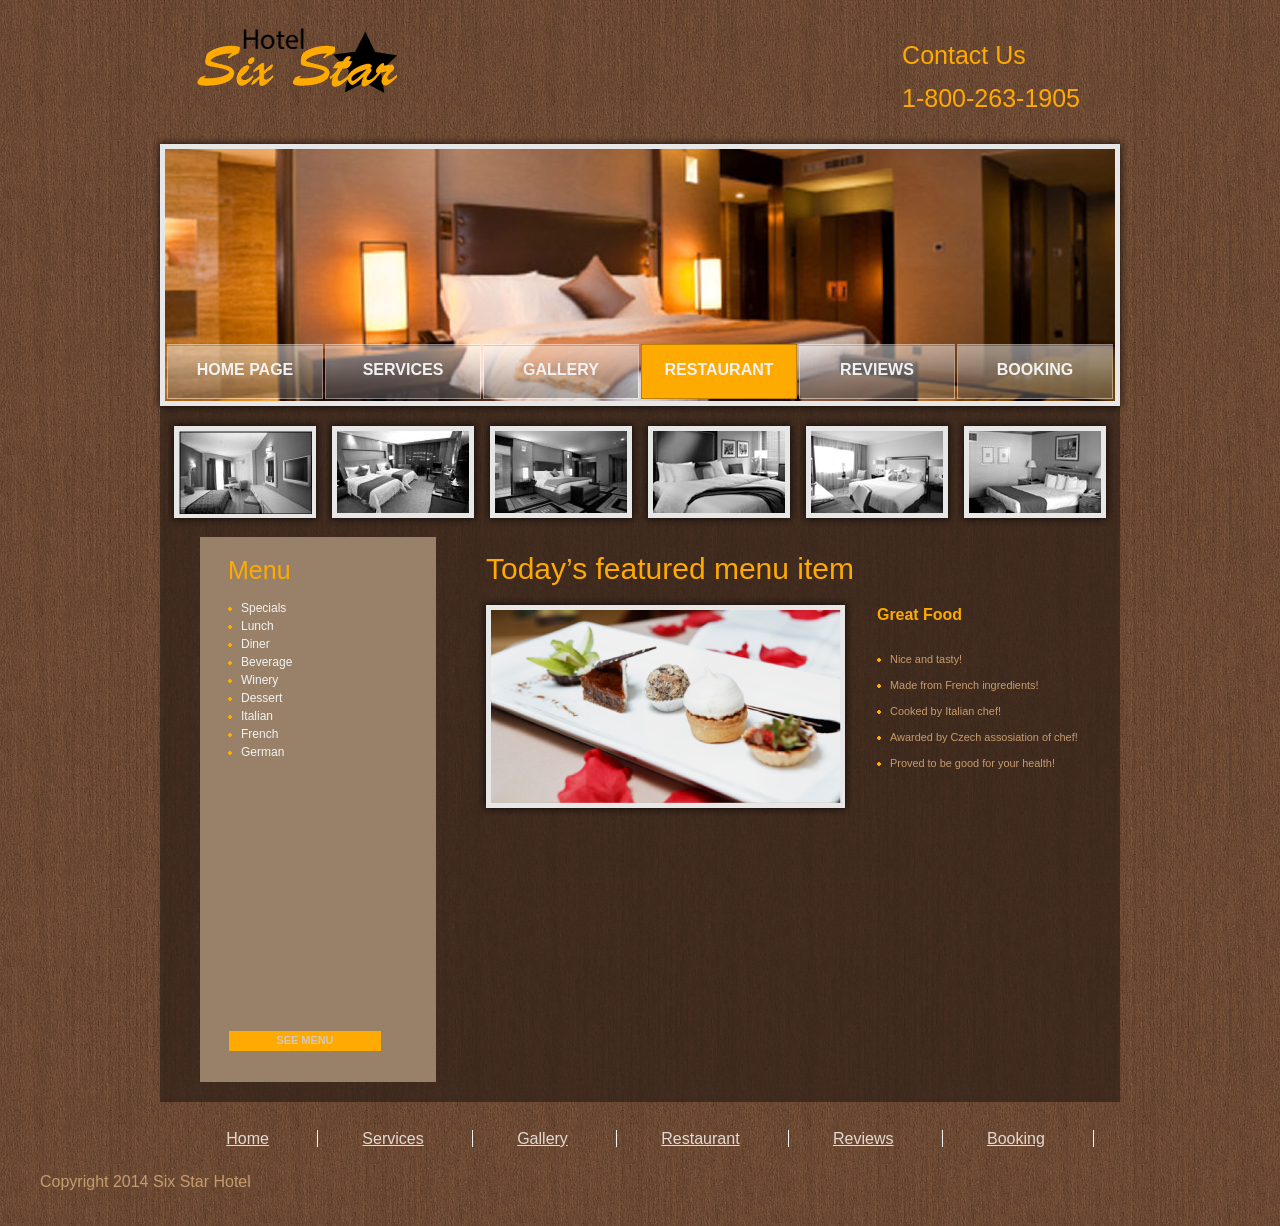
==== restaurant.html @ 5ec30a96 "Added files" ====
﻿<!DOCTYPE html PUBLIC "-//W3C//DTD XHTML 1.0 Strict//EN" "http://www.w3.org/TR/xhtml1/DTD/xhtml1-strict.dtd">
<html xmlns="http://www.w3.org/1999/xhtml" xml:lang="en" lang="en">
<head>
<title>Hotel Six Star</title>
<meta http-equiv="Content-Type" content="text/html; charset=utf-8" />
<meta http-equiv="Content-Style-Type" content="text/css" />
<link href="style.css" rel="stylesheet" type="text/css" />
<link href="layout.css" rel="stylesheet" type="text/css" />
</head>
<body id="page4" onload="new ElementMaxHeight();">
<div id="main">
	<!-- header -->
	<div id="header" class="small">
		<div class="row-1">
	 		<div class="wrapper">
				<img src="images/LOGO.png" alt="Hotel Six Star Logo"/>
				<div class="phones">
					<p>Contact Us</p>
					<p>1-800-263-1905</p>
				</div>
			</div>
		</div>
		<div class="row-2 alt">
	 		<div class="indent">
<!-- header-box-small begin -->
				<div class="header-box-small">
					<div class="inner">
						<ul class="nav">
					 		<li><a href="index.html">Home page</a></li>
							<li><a href="services.html">Services</a></li>
							<li><a href="gallery.html">Gallery</a></li>
							<li><a href="restaurant.html" class="current">Restaurant</a></li>
							<li><a href="reviews.php">Reviews</a></li>
							<li><a href="booking.php">Booking</a></li>
						</ul>
					</div>
				</div>
<!-- header-box-small end -->
			</div>
		</div>
       </div> 
<!-- content -->
	<div id="content">
 		<div class="gallery">
			<ul>
				<li><a href="#"><img alt="Single Room" src="images/2page-img1.jpg" /></a></li>
				<li><a href="#"><img alt="Double Room" src="images/2page-img2.jpg" /></a></li>
				<li><a href="#"><img alt="Deluxe Room" src="images/2page-img3.jpg" /></a></li>
				<li><a href="#"><img alt="Single Room" src="images/2page-img4.jpg" /></a></li>
				<li><a href="#"><img alt="Extra Room" src="images/2page-img5.jpg" /></a></li>
				<li><a href="#"><img alt="Second Bed Room" src="images/2page-img6.jpg" /></a></li>
			</ul>
		</div>
		<div class="container">
			<div class="aside2 maxheight">
<!-- box begin -->
				<div class="box maxheight">
					<div class="inner">
						<h3>Menu</h3>
						<ul class="list3">
					 		<li>Specials</li>
							<li>Lunch</li>
							<li>Diner</li>
							<li>Beverage</li>
							<li>Winery</li>
							<li>Dessert</li>
							<li>Italian</li>
							<li>French</li>
							<li>German</li>
						</ul>
						<div class="button"><span><span><a href="menu.html">See Menu</a></span></span></div>
					</div>
				</div>
           </div>              
<!-- modal end -->
			
			<div class="content2">
				<div class="indent">
					<h2>Today’s featured menu item</h2>
					<img class="img-indent png alt" alt="Food" src="images/4page-img1.png" />
					<div class="extra-wrap">
						<h5>Great Food</h5>
						<ul class="list2">
							<li>Nice and tasty!</li>
							<li>Made from French ingredients!</li>
							<li>Cooked by Italian chef!</li>
							<li>Awarded by Czech assosiation of chef!</li>
							<li>Proved to be good for your health!</li>
						</ul>
					</div>
				</div>
			</div>
			<div class="clear"></div>
		</div>
	</div>
</div>
<!-- footer -->
	<footer>
  		<ul class="nav">
	 		<li><a href="index.html">Home</a></li>
			<li><a href="services.html">Services</a></li>
			<li><a href="gallery.html">Gallery</a></li>
			<li><a href="restaurant.html">Restaurant</a></li>
			<li><a href="reviews.php">Reviews</a></li>
			<li><a href="booking.php">Booking</a></li>
		</ul>
		<div class="wrapper">
			<div class="fleft">Copyright 2014 Six Star Hotel</div>
		</div>
	</footer>
</body>
</html>
---- style.css ----
* {margin:0;padding:0}
html,body {height:100%}
body {background:url(images/tileable-dark-brown-wood-background.jpg) center top #403021;font-family:"Myriad Pro",Geneva,sans-serif;font-size:100%;line-height:1.125em;color:#c69c6d}
input,select,textarea {font-family:"Myriad Pro",Geneva,sans-serif;font-size:1em}
.fleft {float:left}
.clear {clear:both}
.alignright {text-align:right}
.aligncenter {text-align:center}
.wrapper {width:100%;overflow:hidden}
.container {width:100%}
p {margin-bottom:18px}
/* forms */
input,select {vertical-align:middle;font-weight:normal}
img {border:0;vertical-align:top;text-align:left}
object {vertical-align:top;outline:none}
#reservation-form {font-size:.91em;font-weight:bold}
#reservation-form fieldset {border:none}
#reservation-form .field {display:block;height:55px; padding-top: 10px; color: #f2f2f2}
#reservation-form .field input {
	float: right;
	margin-top: -35px;
	margin-left: -200px;
}
#reservation-form label {
	display: block;
	padding-bottom: 4px;
	color: f2f2f2;
}
#reservation-form select {background:#f2f2f2;color:#403021}
#reservation-form select.select1 {width:40px;margin-right:10px}
#reservation-form select.select2 {width:127px}
#reservation-form input {
	width: 25px;
	text-align: center;
	background: #f2f2f2;
	color: #403021
}
#reservation-form .filedinfo email{
	margin-top: 10px;
}
#reservation-form .fieldinfo input{
	width: 150px;
	height: 18px;
}
#reservation-form .fieldinfo2 input{
	width: 150px;
	height: 18px;
}
#reservation-form .fieldinfo2,.fieldtel{
	margin-top: 10px;
}
.tel2{
	margin-left: 10px;
}		
#reservation-form .button{
	font-size:1em;
	padding-top: 25px;
	width: 20px;
}
.fieldright{
	float: right;
	width: 200px;
	margin-top: -160px;
}
.fieldleft{
	width: 200px;
}
#sprytextfield1 input,#sprytextfield2 input,#sprytextfield3 input,#sprytextfield4 input{
	width: 100pt;
}
fieldset.date { 
  margin: 0; 
  padding: 0; 
  
  padding-bottom: .5em; 
  display: block; 
  border: none; 
} 

fieldset.date legend {
	margin: 0;
	padding: 0;
	margin-top: 0.25em;
	font-size: 100%;
	color: f2f2f2;
} 


fieldset.date label { 
  position: absolute; 
  top: -20em; 
  left: -200em; 
} 

fieldset.date select { 
margin: 0; 
padding: 0; 
font-size: 100%; 
display: inline; 
} 

span.inst { 
  font-size: 75%; 
  color: #ffaa00; 
  padding-left: .25em; 
} 


fieldset.date select:active, 
fieldset.date select:focus, 
fieldset.date select:hover 
{ 
  border-color: gray; 
  background-color: lightyellow; 
} 

/*Modal*/
.modalDialog {
	position: fixed;
	font-family: "Myriad Pro", Helvetica, sans-serif;
	top: 0;
	right: 0;
	bottom: 0;
	left: 0;
	background: 0x403021;
	z-index: 99999;
	opacity:0;
	-webkit-transition: opacity 400ms ease-in;
	-moz-transition: opacity 400ms ease-in;
	transition: opacity 400ms ease-in;
	pointer-events: none;
}
.modalDialog:target {
	opacity:1;
	pointer-events: auto;
}

.modalDialog > div {
	width: 600px;
	position: relative;
	margin: 10% auto;
	padding: 5px 20px 13px 20px;
	border-radius: 10px;
	background: 0x403021;
	background: -moz-linear-gradient(#998068, #7f5500);
	background: -webkit-linear-gradient(#998068, #7f5500);
	background: -o-linear-gradient(#998068, #7f5500);
	height: auto;
}
.close {
	background: #606061;
	color: #FFFFFF;
	line-height: 25px;
	position: absolute;
	right: -12px;
	text-align: center;
	top: -10px;
	width: 24px;
	text-decoration: none;
	font-weight: bold;
	-webkit-border-radius: 12px;
	-moz-border-radius: 12px;
	border-radius: 12px;
	-moz-box-shadow: 1px 1px 3px #000;
	-webkit-box-shadow: 1px 1px 3px #000;
	box-shadow: 1px 1px 3px #000;
}

.close:hover { background: #ffaa00; }
.par1{
	max-width: 150px;
	margin-left: 10px;
	float: left;
	width: 250px;
	
}
.par2{
	max-width: 150px;
	margin-left: 10px;
	float: left;
	margin-left: 45px;
}
.par3{
	max-width: 150px;
	margin-left: 10px;
	float: left;
	margin-left: 45px;
}
.num{
	float: right;
	margin-left: -150px;
	margin-top: -20px;
}
.room{
	width: 50px;
	line-height: .25em;
}
.per{
	margin-top: 10px;
}
.btn1{
	margin-top: 100px;
	width: 50px;
	height: 50px;
}
#button10{
	background-color: #F00;
	color: #FFF;
	}
/*pic viewer*/
.my_carousel { position: relative; width: 850px; margin: 0px; background-color: #998068; margin: 30px auto 20px auto; }

.carousel_container { height: 340px; margin: 0px; background: #ffffff url(images/tileable-dark-brown-wood-background.jpg) repeat 0px 0px; }
#carousel { margin: 0px auto 0px auto; width: 650px; height: 300px; }
#carousel img { width: 300px; height: 225px; cursor: pointer; }
.nextItem { position: absolute; top: 0px; left: 0px; cursor: pointer; height:inherit; }
.prevItem { position: absolute; top: 0px; right: 0px; cursor: pointer; height:inherit;}

.caption_container { width: 435px; border-left: 3px solid #403021; margin: 0px 0px 0px 165px; padding: 0px 0px 0px 20px; }
#captions h2 { font-family: "Myriad Pro"; font-size: 32px; font-weight: normal; margin: 0px 0px 5px 0px; color: #ffaa00; }
#captions p { font-family: Arial; font-size: 14px; color: #444; margin: 0px 0px 0px 3px; }

.carousel_data { display: none; }
/*review table*/
#tb1{
	width= 400px;
	}
#tb2{
	width= 400px;
	bgcolor="#CCCCCC"
	}	
#tb2{
	width= 400px;
	bgcolor="#CCCCCC"
	}	
/* list */
ul {list-style:none}
/* other */
.img-indent {margin:0 10px 0 -8px;float:left}
.img-indent.alt {margin-right:25px;}
.img-box {width:100%;overflow:hidden;padding-bottom:20px}
.img-box img {float:left;margin:0 20px 0 0}
.extra-wrap {overflow:hidden;}
.p1 {margin-bottom:9px}
.p2 {margin-bottom:18px}
.p3 {margin-bottom:27px}
.alt-top {padding-top:9px}
/* txt,links,lines,titles */
a {color:#ffaa00;outline:none}
a:hover{
	text-decoration: none;
	color: f2f2f2;
}
h1 {font-family:"Myriad Pro",Arial,Helvetica,sans-serif;font-size:60px;line-height:1em;color:#FFaa00;text-transform:uppercase;font-weight:normal}
h1 a {color:#ffaa00;text-decoration:none}
h2 {font-family:"Myriad Pro",Arial,Helvetica,sans-serif;color:#ffaa00;font-size:30px;line-height:1em;font-weight:normal;margin-bottom:12px}
h3 {font-family:"Myriad Pro",Arial,Helvetica,sans-serif;color:#ffaa00;font-size:25px;line-height:1em;font-weight:normal;margin-bottom:16px}
h4 {font-size:.91em}
h5 {font-size:1.33em;color:#ffaa00;padding-top:10px;margin-bottom:26px}
h6 {font-size:1em;color:#ffaa00}
.txt1 {font-size:.91em; color: #f2f2f2}
.txt2 {color:#c30000;font-size:1.33em;text-transform:uppercase}
.link1 {display:block;float:left;background:url(images/link1-bgd.gif) left top repeat-x;color:#f2f2f2;text-decoration:none}
.link1 em {display:block;background:url(images/link1-left.gif) no-repeat left top}
.link1 b {display:block;background:url(images/link1-right.gif) no-repeat right top;padding:2px 15px 2px 15px;font-weight:normal;font-style:normal}
.link1:hover {text-decoration:underline}
.button {
	text-align: center;
	font-size: 0.91em;
	width: 50px;
	padding-top: 250px;
	color: f2f2f2;
}
.modalDialog .button{
	text-align: center;
	font-size: 0.91em;
	width: 50px;
	padding-top: 250px;
	padding-left: 200px;
	color: f2f2f2;
}
.button span {display:inline-block;background:url(images/button-side.gif) no-repeat left top;padding-left:1px}
.button span span {background:url(images/button-side.gif) no-repeat right top;padding-right:1px;padding-left:0}
.button span span a {display:inline-block;background:url(images/button-bg.gif) left top repeat-x;padding:0 0 3px 0;color:#d5c6bb;width:152px;text-decoration:none;text-transform:uppercase;font-weight:bold}
.button span span a:hover {
	text-decoration: underline;
}
.button1 {text-align:center;font-size:.91em}
.button1 span {display:inline-block;background:url(images/button-side.gif) no-repeat left top;padding-left:1px}
.button1 span span {background:url(images/button-side.gif) no-repeat right top;padding-right:1px;padding-left:0}
.button1 span span a {display:inline-block;background:url(images/button-bg.gif) left top repeat-x;padding:0 20px 3px 20px;color:#998068;text-decoration:none;text-transform:uppercase;font-weight:bold}
.button1 span span a:hover {text-decoration:underline}
.line-hor {background:#4d3525;height:1px;overflow:hidden;font-size:0;line-height:0;margin:21px 0 16px 0}
.line-ver {background-image:url(images/line-ver.gif);background-repeat:repeat-y;width:100%}
.title {margin-bottom:20px}
/* boxes */
.box {background:#998068;width:100%}
.box .inner {padding:21px 30px 30px 28px}
.dept-list {float:left}
.dept-list dd {clear:both;text-align:right}
.dept-list dd span {float:left;padding-right:25px}
.dept-list dd p {text-align:left}
/* header */
#header .row-1 {height:136px;}
#header .row-2 {
	height: 390px;
	background: url(images/header-bg.png) no-repeat left bottom
}
#header .row-2.alt {height:278px;background:url(images/header-bg1.png) no-repeat left bottom;width:100%;padding:0;margin:0}
#header .row-2 .indent {padding:13px 0 0 13px}
#header img {
	float: left;
	padding: 25px 0 0 45px
}
#header .phones {float:right;font-family:"Myriad Pro",Arial,Helvetica,sans-serif;font-size:25px;line-height:1em;color:#FFAA00;padding:43px 48px 0 0;}
.header-box {background:url(images/header-bg1.jpg) no-repeat left top;width:950px;height:364px}
.header-box .inner {padding:307px 0 0 2px}
.header-box-small {background:url(images/header-bg-small.jpg) no-repeat left top;width:950px;height:252px;}
.header-box-small .inner {padding:195px 0 0 2px}
#header .nav {width:100%;overflow:hidden}
#header .nav li {display:inline}
#header .nav li a {display:block;float:left;width:156px;height:55px;line-height:52px;font-size:16px;text-transform:uppercase;font-weight:bold;color:#f2f2f2;text-decoration:none;font-family:"Myriad Pro",Arial,Helvetica,sans-serif;text-align:center;margin-right:2px;background:url(images/nav-bg1.png) no-repeat left top}
#header .nav li a:hover {background:url(images/nav-bg2.png) no-repeat left top}
#header .nav li a.current {background:url(images/nav-bg2.png) no-repeat left top}
/* content */
#content {background:url(images/content-bg.png) left top;margin:0 8px; padding:11px 40px 20px 40px}
#content .indent {padding:17px 0 20px 0}
#content ul {padding-bottom:20px}
#content ul li {background:url(images/bull1.gif) no-repeat left 8px;padding:0 0 0 13px}
.contacts-list dt {font-weight:bold;margin-bottom:10px}
.contacts-list dd {font-weight:bold}
#content .gallery {width:100%;}
#content .gallery ul {overflow:hidden;margin:-7px -40px -11px -32px;position:relative}
#content .gallery ul li {background:url(images/img-wrapper.png) no-repeat left top;width:155px;height:110px;padding:0;float:left;margin-right:3px}
#content .gallery ul li img {margin:13px 0 0 11px}
#content .gallery-images {width:100%}
#content .gallery-images ul {overflow:hidden;margin:0 -32px -14px 0;position:relative;padding-bottom:0}
#content .gallery-images ul li {float:left;padding:0 0 14px 0;background:none;margin-right:16px}
#content .img-list li {width:100%;overflow:hidden;background:none;padding:0 0 18px 0}
#content .img-list li img {float:left;margin:6px 9px 0 0}
.ic, .ic a {border:0;float:right;background:#f2f2f2;color:#f2f2f2;width:50%;line-height:10px;font-size:10px;margin:-220% 0 0 0;overflow:hidden;padding:0}
.extra-img {position:relative;margin:0 -9px 0 -8px}
.gallery-main {background:url(images/gallery-wrapper.png) no-repeat left top;width:607px;height:433px;margin:0 -10px 0 -6px;position:relative}
.gallery-main .inner {padding:12px 0 0 12px}
.gallery-main .prev {position:absolute;left:11px;top:12px}
.gallery-main .next {position:absolute;right:11px;top:12px}
.list1 {font-size:.91em;padding:4px 0 15px 0}
.list1 dt {font-weight:bold;color:#c69c6d;margin-bottom:12px;padding:0 0 0 4px}
.list1 dd {border-bottom:1px solid #c69c6d;padding:0 5px 7px 4px;margin-bottom:4px;line-height:1.45em}
.list1 dd span {float:right}
.list1 dd.alt {border-bottom:none}
.list1 dd.last {font-weight:bold;color:#c69c6d;border-bottom:none}
#content .list2 {padding-bottom:8px}
#content .list2 li {font-size:.91em;padding-bottom:8px}
#content .list3 li {text-decoration:none; color: #f2f2f2}
#content .list3 li a:hover {text-decoration:underline}
#content .list4 li {width:100%;overflow:hidden;padding:0;background:none;font-size:.91em;padding-bottom:15px}
#content .list4 li img {float:left;margin:0 13px 0 0}
#content .aside ul {font-size:.91em}
.list4{
	margin-left: 150px;
}
/* footer */
footer {font-family:"Myriad Pro",Helvetica,sans-serif;padding:28px 40px 35px 40px}
footer a {color:#e3dad2}
footer .nav {text-align:center;padding-bottom:25px}
footer .nav li {display:inline}
footer .nav li {
	padding: 0 48px 0 40px;
	color: #f2f2f2;
	border-right: solid #f2f2f2 1px;
}
footer .nav li:last-child{
	border-right: none:
}
---- layout.css ----
#main {width:976px;margin:0 auto;position:relative}
#header {height:526px;}
#header.small {height:414px}
#header, #content, #footer {font-size:0.75em}
.col-1, .col-2, .col-3 {float:left}
.aside {
	float: left;
	width: 525px;
	margin-right: 50px
}
.aside2 {
	float: left;
	width: 236px;
	margin-right: 50px
}
.content {
	float: left;
	width: 300px;
	position: relative
}
.content2 {
	float: left;
	width: 594px;
	position: relative
}
/* index.html */
#page1 #content .line-ver {background-position:297px top}
#page1 #content .col-1 {width:214px;margin-right:112px}
#page1 #content .col-2 {width:223px}
/* index-1.html */
#page2 #content .col-1 {width:173px;margin-right:37px}
#page2 #content .col-2 {width:173px;margin-right:37px}
#page2 #content .col-3 {width:173px}
/* index-2.html */
#page3 #content .col-1 {width:173px;margin-right:37px}
#page3 #content .col-2 {width:173px;margin-right:37px}
#page3 #content .col-3 {width:173px}
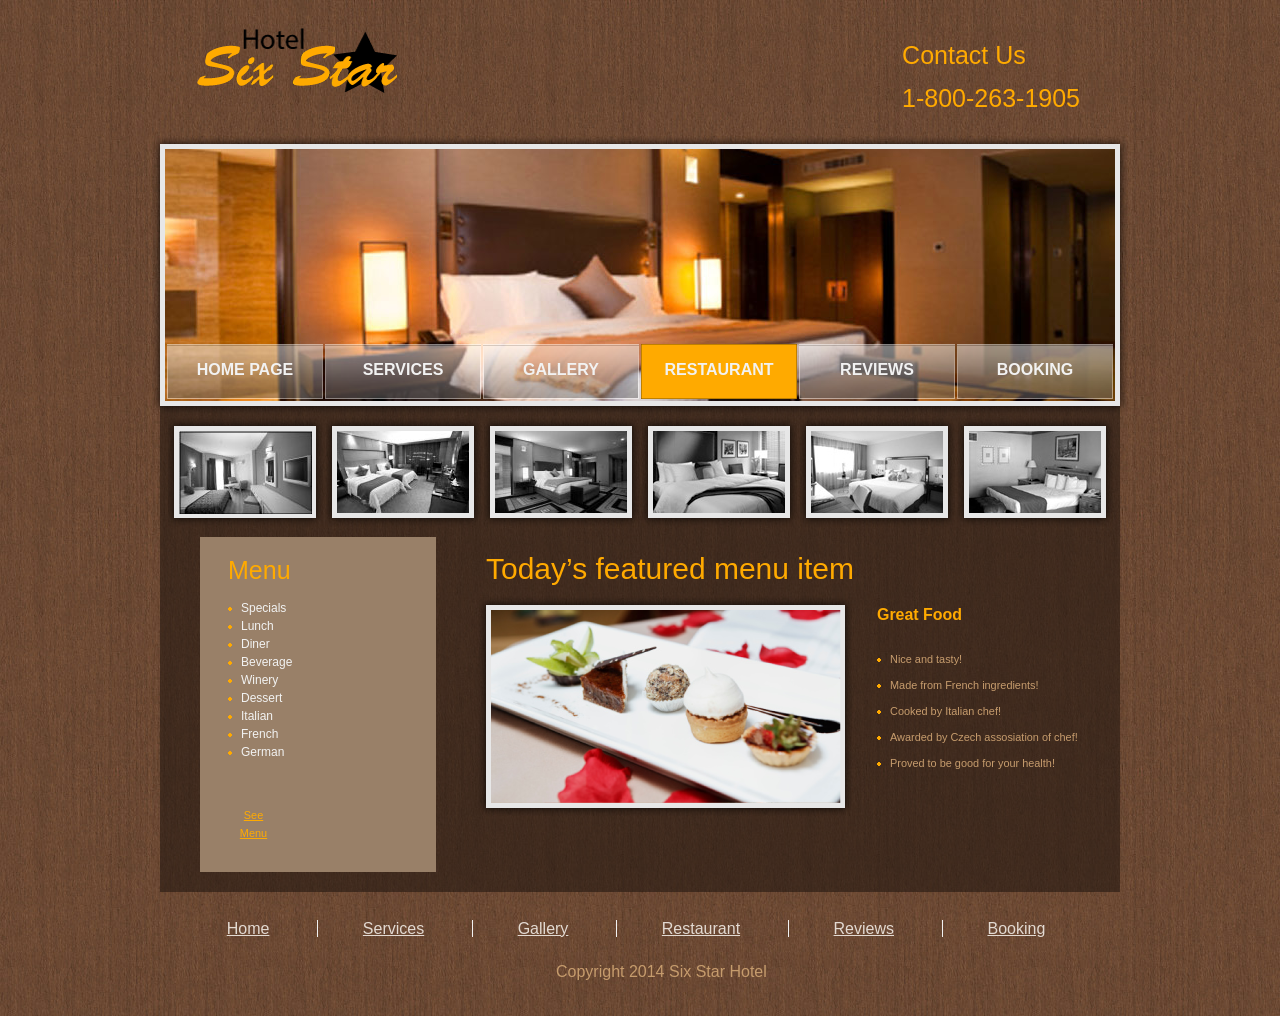
==== commit d8334e56: "Site Launch" ====
--- a/restaurant.html
+++ b/restaurant.html
@@ -1,112 +1,162 @@
-﻿<!DOCTYPE html PUBLIC "-//W3C//DTD XHTML 1.0 Strict//EN" "http://www.w3.org/TR/xhtml1/DTD/xhtml1-strict.dtd">
-<html xmlns="http://www.w3.org/1999/xhtml" xml:lang="en" lang="en">
+﻿<html lang="en" xml:lang="en" xmlns="http://www.w3.org/1999/xhtml">
 <head>
-<title>Hotel Six Star</title>
-<meta http-equiv="Content-Type" content="text/html; charset=utf-8" />
-<meta http-equiv="Content-Style-Type" content="text/css" />
-<link href="style.css" rel="stylesheet" type="text/css" />
-<link href="layout.css" rel="stylesheet" type="text/css" />
+    <title>Hotel Six Star</title>
+    <meta content="text/html; charset=utf-8" http-equiv="Content-Type" />
+    <meta content="text/css" http-equiv="Content-Style-Type" />
+    <link href="style.css" rel="stylesheet" type="text/css" />
+    <link href="layout.css" rel="stylesheet" type="text/css" />
 </head>
+
 <body id="page4" onload="new ElementMaxHeight();">
-<div id="main">
-	<!-- header -->
-	<div id="header" class="small">
-		<div class="row-1">
-	 		<div class="wrapper">
-				<img src="images/LOGO.png" alt="Hotel Six Star Logo"/>
-				<div class="phones">
-					<p>Contact Us</p>
-					<p>1-800-263-1905</p>
-				</div>
-			</div>
-		</div>
-		<div class="row-2 alt">
-	 		<div class="indent">
-<!-- header-box-small begin -->
-				<div class="header-box-small">
-					<div class="inner">
-						<ul class="nav">
-					 		<li><a href="index.html">Home page</a></li>
-							<li><a href="services.html">Services</a></li>
-							<li><a href="gallery.html">Gallery</a></li>
-							<li><a href="restaurant.html" class="current">Restaurant</a></li>
-							<li><a href="reviews.php">Reviews</a></li>
-							<li><a href="booking.php">Booking</a></li>
-						</ul>
-					</div>
-				</div>
-<!-- header-box-small end -->
-			</div>
-		</div>
-       </div> 
-<!-- content -->
-	<div id="content">
- 		<div class="gallery">
-			<ul>
-				<li><a href="#"><img alt="Single Room" src="images/2page-img1.jpg" /></a></li>
-				<li><a href="#"><img alt="Double Room" src="images/2page-img2.jpg" /></a></li>
-				<li><a href="#"><img alt="Deluxe Room" src="images/2page-img3.jpg" /></a></li>
-				<li><a href="#"><img alt="Single Room" src="images/2page-img4.jpg" /></a></li>
-				<li><a href="#"><img alt="Extra Room" src="images/2page-img5.jpg" /></a></li>
-				<li><a href="#"><img alt="Second Bed Room" src="images/2page-img6.jpg" /></a></li>
-			</ul>
-		</div>
-		<div class="container">
-			<div class="aside2 maxheight">
-<!-- box begin -->
-				<div class="box maxheight">
-					<div class="inner">
-						<h3>Menu</h3>
-						<ul class="list3">
-					 		<li>Specials</li>
-							<li>Lunch</li>
-							<li>Diner</li>
-							<li>Beverage</li>
-							<li>Winery</li>
-							<li>Dessert</li>
-							<li>Italian</li>
-							<li>French</li>
-							<li>German</li>
-						</ul>
-						<div class="button"><span><span><a href="menu.html">See Menu</a></span></span></div>
-					</div>
-				</div>
-           </div>              
-<!-- modal end -->
-			
-			<div class="content2">
-				<div class="indent">
-					<h2>Today’s featured menu item</h2>
-					<img class="img-indent png alt" alt="Food" src="images/4page-img1.png" />
-					<div class="extra-wrap">
-						<h5>Great Food</h5>
-						<ul class="list2">
-							<li>Nice and tasty!</li>
-							<li>Made from French ingredients!</li>
-							<li>Cooked by Italian chef!</li>
-							<li>Awarded by Czech assosiation of chef!</li>
-							<li>Proved to be good for your health!</li>
-						</ul>
-					</div>
-				</div>
-			</div>
-			<div class="clear"></div>
-		</div>
-	</div>
-</div>
-<!-- footer -->
-	<footer>
-  		<ul class="nav">
-	 		<li><a href="index.html">Home</a></li>
-			<li><a href="services.html">Services</a></li>
-			<li><a href="gallery.html">Gallery</a></li>
-			<li><a href="restaurant.html">Restaurant</a></li>
-			<li><a href="reviews.php">Reviews</a></li>
-			<li><a href="booking.php">Booking</a></li>
-		</ul>
-		<div class="wrapper">
-			<div class="fleft">Copyright 2014 Six Star Hotel</div>
-		</div>
-	</footer>
+    <div id="main">
+        <!-- header -->
+
+        <div class="small" id="header">
+            <div class="row-1">
+                <div class="wrapper">
+                    <img alt="Hotel Six Star Logo" src="images/LOGO.png" />
+
+                    <div class="phones">
+                        <p>Contact Us</p>
+
+                        <p>1-800-263-1905</p>
+                    </div>
+                </div>
+            </div>
+
+            <div class="row-2 alt">
+                <div class="indent">
+                    <!-- header-box-small begin -->
+
+                    <div class="header-box-small">
+                        <div class="inner">
+                            <ul class="nav">
+                                <li><a href="index.html">Home page</a></li>
+
+                                <li><a href="services.html">Services</a></li>
+
+                                <li><a href="gallery.html">Gallery</a></li>
+
+                                <li><a class="current" href=
+                                "restaurant.html">Restaurant</a></li>
+
+                                <li><a href="reviews.php">Reviews</a></li>
+
+                                <li><a href="booking.php">Booking</a></li>
+                            </ul>
+                        </div>
+                    </div><!-- header-box-small end -->
+                </div>
+            </div>
+        </div><!-- content -->
+
+        <div id="content">
+            <div class="gallery">
+                <ul>
+                    <li><a href="#"><img alt="Single Room" src=
+                    "images/2page-img1.jpg" /></a></li>
+
+                    <li><a href="#"><img alt="Double Room" src=
+                    "images/2page-img2.jpg" /></a></li>
+
+                    <li><a href="#"><img alt="Deluxe Room" src=
+                    "images/2page-img3.jpg" /></a></li>
+
+                    <li><a href="#"><img alt="Single Room" src=
+                    "images/2page-img4.jpg" /></a></li>
+
+                    <li><a href="#"><img alt="Extra Room" src=
+                    "images/2page-img5.jpg" /></a></li>
+
+                    <li><a href="#"><img alt="Second Bed Room" src=
+                    "images/2page-img6.jpg" /></a></li>
+                </ul>
+            </div>
+
+            <div class="container">
+                <div class="aside2 maxheight">
+                    <!-- box begin -->
+
+                    <div class="box maxheight">
+                        <div class="inner">
+                            <h3>Menu</h3>
+
+                            <ul class="list3">
+                                <li>Specials</li>
+
+                                <li>Lunch</li>
+
+                                <li>Diner</li>
+
+                                <li>Beverage</li>
+
+                                <li>Winery</li>
+
+                                <li>Dessert</li>
+
+                                <li>Italian</li>
+
+                                <li>French</li>
+
+                                <li>German</li>
+                            </ul>
+
+                            <div class="button">
+                                <span><a href="menu.html">See Menu</a></span>
+                            </div>
+                        </div>
+                    </div>
+                </div><!-- modal end -->
+
+                <div class="content2">
+                    <div class="indent">
+                        <h2>Today’s featured menu item</h2><img alt="Food"
+                        class="img-indent png alt" src=
+                        "images/4page-img1.png" />
+
+                        <div class="extra-wrap">
+                            <h5>Great Food</h5>
+
+                            <ul class="list2">
+                                <li>Nice and tasty!</li>
+
+                                <li>Made from French ingredients!</li>
+
+                                <li>Cooked by Italian chef!</li>
+
+                                <li>Awarded by Czech assosiation of chef!</li>
+
+                                <li>Proved to be good for your health!</li>
+                            </ul>
+                        </div>
+                    </div>
+                </div>
+
+                <div class="clear"></div>
+            </div>
+        </div>
+    </div><!-- footer -->
+
+    <footer>
+        <ul class="nav">
+            <li><a href="index.html">Home</a></li>
+
+            <li><a href="services.html">Services</a></li>
+
+            <li><a href="gallery.html">Gallery</a></li>
+
+            <li><a href="restaurant.html">Restaurant</a></li>
+
+            <li><a href="reviews.php">Reviews</a></li>
+
+            <li><a href="booking.php">Booking</a></li>
+        </ul>
+
+        <div class="wrapper">
+            <div class="fleft">
+                Copyright 2014 Six Star Hotel
+            </div>
+        </div>
+    </footer>
 </body>
 </html>
--- a/style.css
+++ b/style.css
@@ -268,7 +268,7 @@
 	text-align: center;
 	font-size: 0.91em;
 	width: 50px;
-	padding-top: 250px;
+	padding-top: 25px;
 	color: f2f2f2;
 }
 .modalDialog .button{
@@ -371,8 +371,8 @@
 	border-right: solid #f2f2f2 1px;
 }
 footer .nav li:last-child{
-	border-right: none:
-}
-
-
-
+	border-right: none;
+}
+.fleft{
+	padding-left: 43%;
+}
